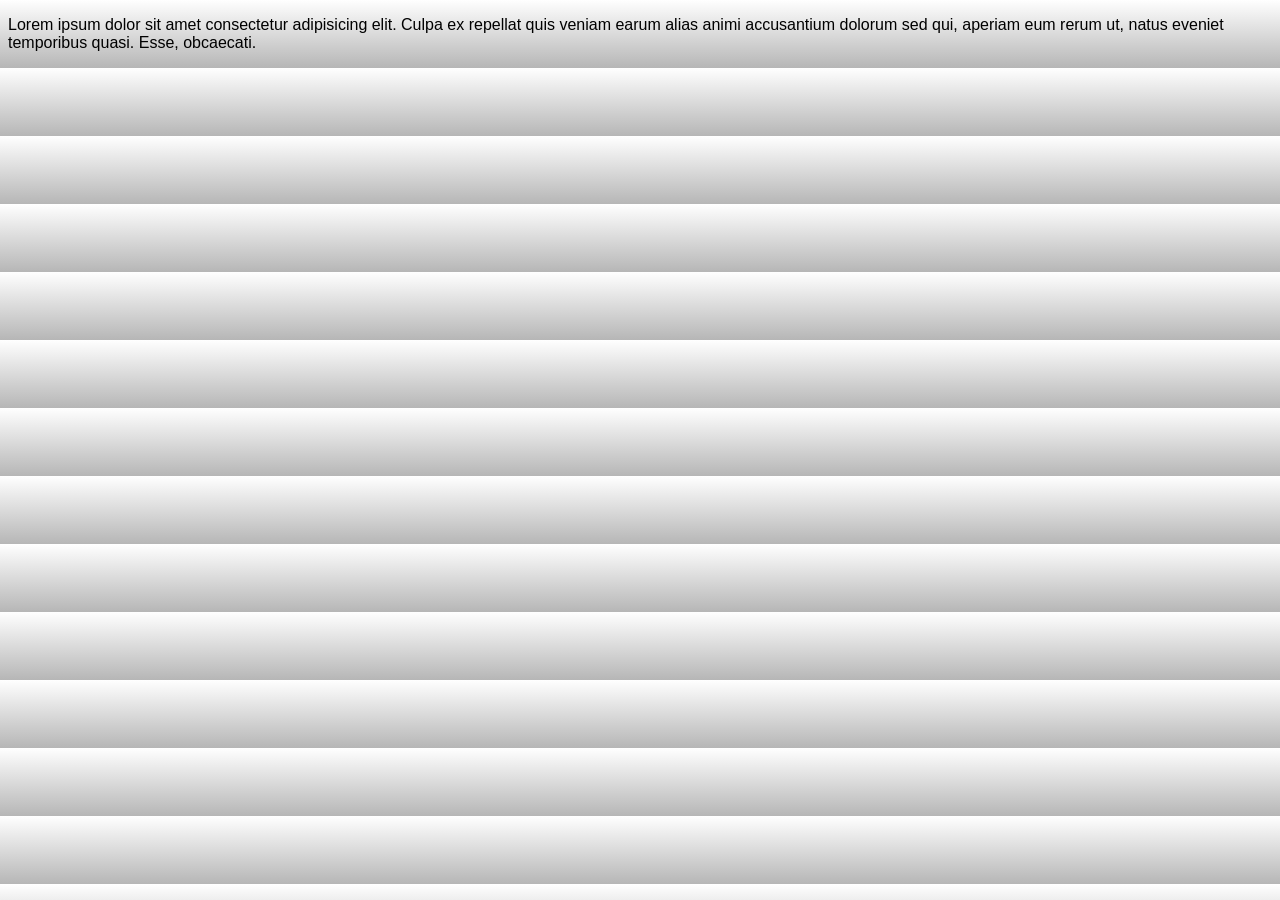
==== Paginas/Contacto.html @ e4247189 "True 5th commit editing hero and gradient" ====
<!DOCTYPE html>
<html lang="en">
<head>
    <meta charset="UTF-8">
    <meta name="viewport" content="width=device-width, initial-scale=1.0">
    <title>Contacto</title>
    <link rel="preload" href="CSS/styles.css" as="style">
        <link rel="stylesheet" href="./CSS/styles.css">
</head>
<body>
    <p>Lorem ipsum dolor sit amet consectetur adipisicing elit. Culpa ex repellat quis veniam earum alias animi accusantium dolorum sed qui, aperiam eum rerum ut, natus eveniet temporibus quasi. Esse, obcaecati.</p>
</body>
</html>
---- Paginas/CSS/styles.css ----
/*  El . (punto es para hacer referenca a las clases  */
:root{
    --blanco: #ffffff;
    --oscuro: 212121;
    --primario: #ffc107;
    --secundario: #0097a7;
    --gris: #757575;
    --grisclaro: #b6b6b6;
}

html{
    font-size: 62.5%;
    font-family: 'Alegreya', sans-serif;
   
}
body{
    font-size: 16px;
    background:linear-gradient(to top, var(--grisclaro) 0%, var(--blanco) 100%);/*es un degradado*/
}

.title{
    
    text-align: center;
}
.title span{
    font-size: 2rem;
    font-style: italic;
    color:#8a00ca  ;
}

.navegador-principal{
    padding: 1rem;
    display: flex;
    justify-content: space-between;/*justify content para Filas*/
    align-content: space-between;
    font-weight: bold;
    font-size: 2rem;
    flex-direction: row;
    align-items: center;
    
}
@media (mid-width: 768px){
  .navegador-principal{
      flex-direction: row;
      justify-content: flex-start;
  }
}
.navegador-principal a{
    color: var(--blanco);
    text-decoration: none; /* Quita el subrayado */
    padding: 1rem;
}
.navegador-principal a:hover{
    background-color: var(--primario);
    color: var(--oscuro);
}
.nav-bg{
    background-color: var(--secundario);
}

.contenedor{
    max-width: 120rem;
    margin: 0 auto;
}

.hero{
    background-image: url( ../img/hero.jpg);
    background-repeat: no-repeat;
    background-size: cover;
    height: 25rem;
    display: flex;
    align-items: center;
    justify-content: center;   
    height: 450px;
    position: relative; 
    
}
.contenido-hero{
    color: white;
    position: absolute;
    background-color: rgba(0,0,0,.7); 
    width: 100%;
    height: 100%;
    display: flex;
    flex-direction: column;
    align-items: center;
    justify-content: center;
}
.contenido-hero a{
    color: #ffffff;
   text-decoration: none; /* Quita el subrayado */
   font-size: 2rem;
   border: 2px solid #ffffff;
   padding: 1rem 2rem;
   background-color: var(--secundario);
    
}
.contenido-hero h1{
    color:#ffffff 
}
.contenido-hero p{
    color:#ffffff ;
}
h1{
    font-size: 3.8rem;
    text-align: center;
}
h2{
    font-size: 2.8rem;
    text-align: center;
}
h3{
    font-size: 1.8rem;
    text-align: center;
}
.ubicacion{
    display: flex;
    align-items: center;
    justify-content: center;
}
---- Paginas/CSS/styles.css ----
/*  El . (punto es para hacer referenca a las clases  */
:root{
    --blanco: #ffffff;
    --oscuro: 212121;
    --primario: #ffc107;
    --secundario: #0097a7;
    --gris: #757575;
    --grisclaro: #b6b6b6;
}

html{
    font-size: 62.5%;
    font-family: 'Alegreya', sans-serif;
   
}
body{
    font-size: 16px;
    background:linear-gradient(to top, var(--grisclaro) 0%, var(--blanco) 100%);/*es un degradado*/
}

.title{
    
    text-align: center;
}
.title span{
    font-size: 2rem;
    font-style: italic;
    color:#8a00ca  ;
}

.navegador-principal{
    padding: 1rem;
    display: flex;
    justify-content: space-between;/*justify content para Filas*/
    align-content: space-between;
    font-weight: bold;
    font-size: 2rem;
    flex-direction: row;
    align-items: center;
    
}
@media (mid-width: 768px){
  .navegador-principal{
      flex-direction: row;
      justify-content: flex-start;
  }
}
.navegador-principal a{
    color: var(--blanco);
    text-decoration: none; /* Quita el subrayado */
    padding: 1rem;
}
.navegador-principal a:hover{
    background-color: var(--primario);
    color: var(--oscuro);
}
.nav-bg{
    background-color: var(--secundario);
}

.contenedor{
    max-width: 120rem;
    margin: 0 auto;
}

.hero{
    background-image: url( ../img/hero.jpg);
    background-repeat: no-repeat;
    background-size: cover;
    height: 25rem;
    display: flex;
    align-items: center;
    justify-content: center;   
    height: 450px;
    position: relative; 
    
}
.contenido-hero{
    color: white;
    position: absolute;
    background-color: rgba(0,0,0,.7); 
    width: 100%;
    height: 100%;
    display: flex;
    flex-direction: column;
    align-items: center;
    justify-content: center;
}
.contenido-hero a{
    color: #ffffff;
   text-decoration: none; /* Quita el subrayado */
   font-size: 2rem;
   border: 2px solid #ffffff;
   padding: 1rem 2rem;
   background-color: var(--secundario);
    
}
.contenido-hero h1{
    color:#ffffff 
}
.contenido-hero p{
    color:#ffffff ;
}
h1{
    font-size: 3.8rem;
    text-align: center;
}
h2{
    font-size: 2.8rem;
    text-align: center;
}
h3{
    font-size: 1.8rem;
    text-align: center;
}
.ubicacion{
    display: flex;
    align-items: center;
    justify-content: center;
}
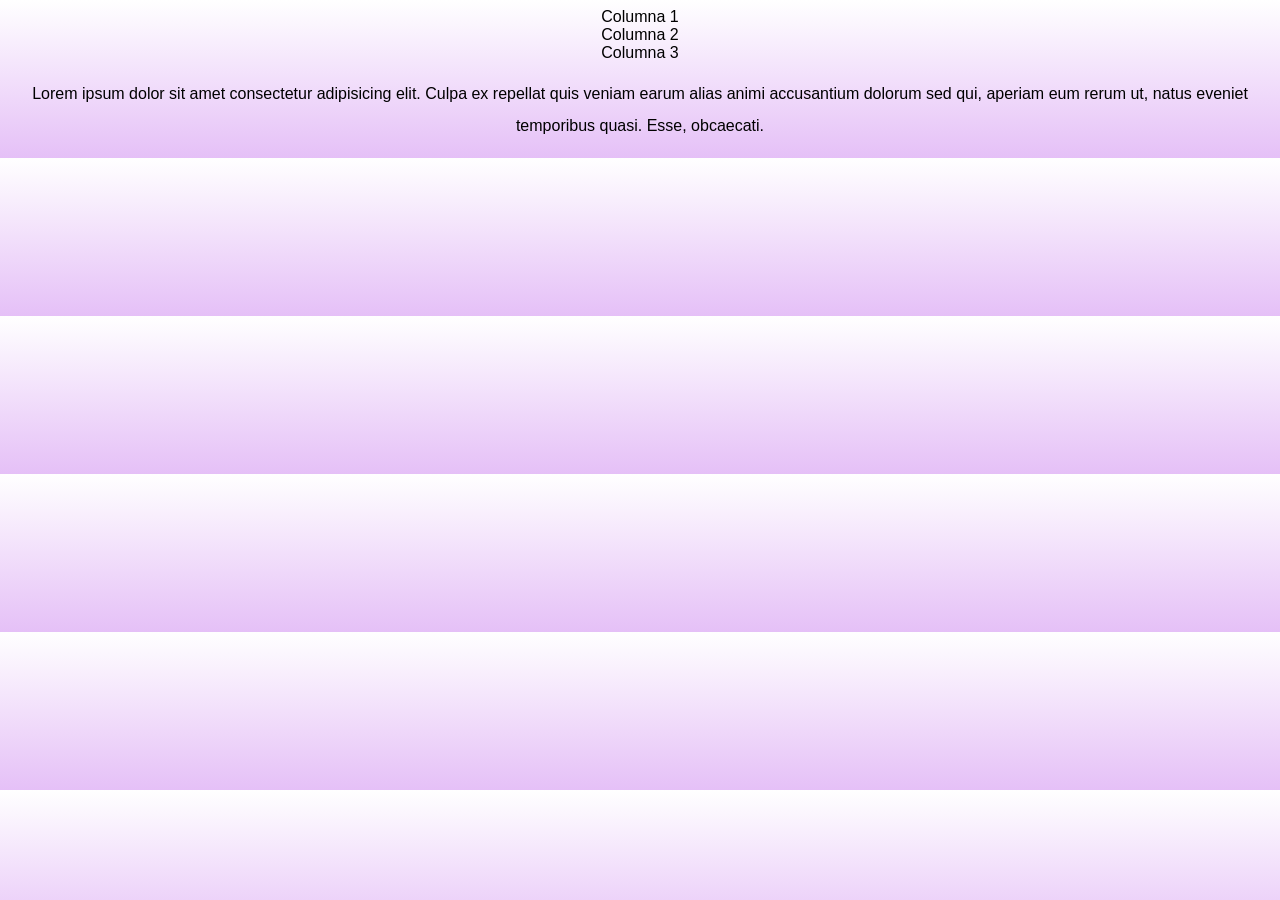
==== commit 354bf278: "Last Practice Commit" ====
--- a/Paginas/Contacto.html
+++ b/Paginas/Contacto.html
@@ -6,8 +6,14 @@
     <title>Contacto</title>
     <link rel="preload" href="CSS/styles.css" as="style">
         <link rel="stylesheet" href="./CSS/styles.css">
+       
 </head>
 <body>
+    <div class="servicio">
+        <div class="servicio">Columna 1</div>
+        <div class="servicio">Columna 2</div>
+        <div class="servicio">Columna 3</div>
+    </div>
     <p>Lorem ipsum dolor sit amet consectetur adipisicing elit. Culpa ex repellat quis veniam earum alias animi accusantium dolorum sed qui, aperiam eum rerum ut, natus eveniet temporibus quasi. Esse, obcaecati.</p>
 </body>
 </html>
--- a/Paginas/CSS/styles.css
+++ b/Paginas/CSS/styles.css
@@ -15,7 +15,7 @@
 }
 body{
     font-size: 16px;
-    background:linear-gradient(to top, var(--grisclaro) 0%, var(--blanco) 100%);/*es un degradado*/
+    background:linear-gradient(to top, #e5c0f7 0%, var(--blanco) 100%);/*es un degradado*/
 }
 
 .title{
@@ -118,3 +118,84 @@
     align-items: center;
     justify-content: center;
 }   
+.servicio{
+    display: flex;
+    flex-direction: column;
+    align-items: center;
+    justify-content: column;
+    
+    
+
+}   
+@media (mid-width: 768px){
+    .servicios{
+        display: grid;
+        grid-template-columns: repeat(3, 1fr);
+        column-gap: 1rem;
+        
+    }
+    
+}
+p{
+    text-align: center;
+    line-height: 2;
+}
+.iconos{
+    width: 15rem;
+    height: 15rem;
+    background-color: #ead60c;
+    border-radius: 50%;
+    display: flex;
+    justify-content: space-evenly;
+    align-items: center;
+    margin: 0 auto;
+}
+.formulario{
+    width: min(60rem, 90%);
+    margin: 5rem auto 0 auto;
+    background-color: #757575;
+    padding: 2rem;
+    line-height: 2;
+    border-radius: 17%;
+}
+.formulario fieldset{
+    border: none;
+}
+legend{
+    text-align: center;
+    font-size: 1.8rem;
+    text-transform: uppercase;
+    font-weight: 800;
+    margin-bottom: 2rem;
+    color: white;
+}
+label{
+    display: block;
+    width: 90%;
+    color: white;
+    text-align: center;
+}
+input:not([type="submit"]),/*impide que se seleccione el boton */
+textarea,
+select{/*es para seleccinar los input en los labels*/
+    padding: 1rem;
+    display:flex;
+    width: 90%;
+    background-color: #e1e1e1;
+    margin-bottom: 2rem;
+    border: none;
+    border-radius: 1rem;
+}
+input[type="submit"]{/*Modificacion de boton*/
+    margin: 0 auto;
+    display: block;
+    background-color: #8a00ca;
+    width: 80%;
+    border: none;
+    padding: 1rem;
+    color: white;
+    text-transform: uppercase;
+    font-weight: 900;
+    border-radius: 1rem;
+    cursor: pointer;
+}
--- a/Paginas/CSS/styles.css
+++ b/Paginas/CSS/styles.css
@@ -15,7 +15,7 @@
 }
 body{
     font-size: 16px;
-    background:linear-gradient(to top, var(--grisclaro) 0%, var(--blanco) 100%);/*es un degradado*/
+    background:linear-gradient(to top, #e5c0f7 0%, var(--blanco) 100%);/*es un degradado*/
 }
 
 .title{
@@ -118,3 +118,84 @@
     align-items: center;
     justify-content: center;
 }   
+.servicio{
+    display: flex;
+    flex-direction: column;
+    align-items: center;
+    justify-content: column;
+    
+    
+
+}   
+@media (mid-width: 768px){
+    .servicios{
+        display: grid;
+        grid-template-columns: repeat(3, 1fr);
+        column-gap: 1rem;
+        
+    }
+    
+}
+p{
+    text-align: center;
+    line-height: 2;
+}
+.iconos{
+    width: 15rem;
+    height: 15rem;
+    background-color: #ead60c;
+    border-radius: 50%;
+    display: flex;
+    justify-content: space-evenly;
+    align-items: center;
+    margin: 0 auto;
+}
+.formulario{
+    width: min(60rem, 90%);
+    margin: 5rem auto 0 auto;
+    background-color: #757575;
+    padding: 2rem;
+    line-height: 2;
+    border-radius: 17%;
+}
+.formulario fieldset{
+    border: none;
+}
+legend{
+    text-align: center;
+    font-size: 1.8rem;
+    text-transform: uppercase;
+    font-weight: 800;
+    margin-bottom: 2rem;
+    color: white;
+}
+label{
+    display: block;
+    width: 90%;
+    color: white;
+    text-align: center;
+}
+input:not([type="submit"]),/*impide que se seleccione el boton */
+textarea,
+select{/*es para seleccinar los input en los labels*/
+    padding: 1rem;
+    display:flex;
+    width: 90%;
+    background-color: #e1e1e1;
+    margin-bottom: 2rem;
+    border: none;
+    border-radius: 1rem;
+}
+input[type="submit"]{/*Modificacion de boton*/
+    margin: 0 auto;
+    display: block;
+    background-color: #8a00ca;
+    width: 80%;
+    border: none;
+    padding: 1rem;
+    color: white;
+    text-transform: uppercase;
+    font-weight: 900;
+    border-radius: 1rem;
+    cursor: pointer;
+}
